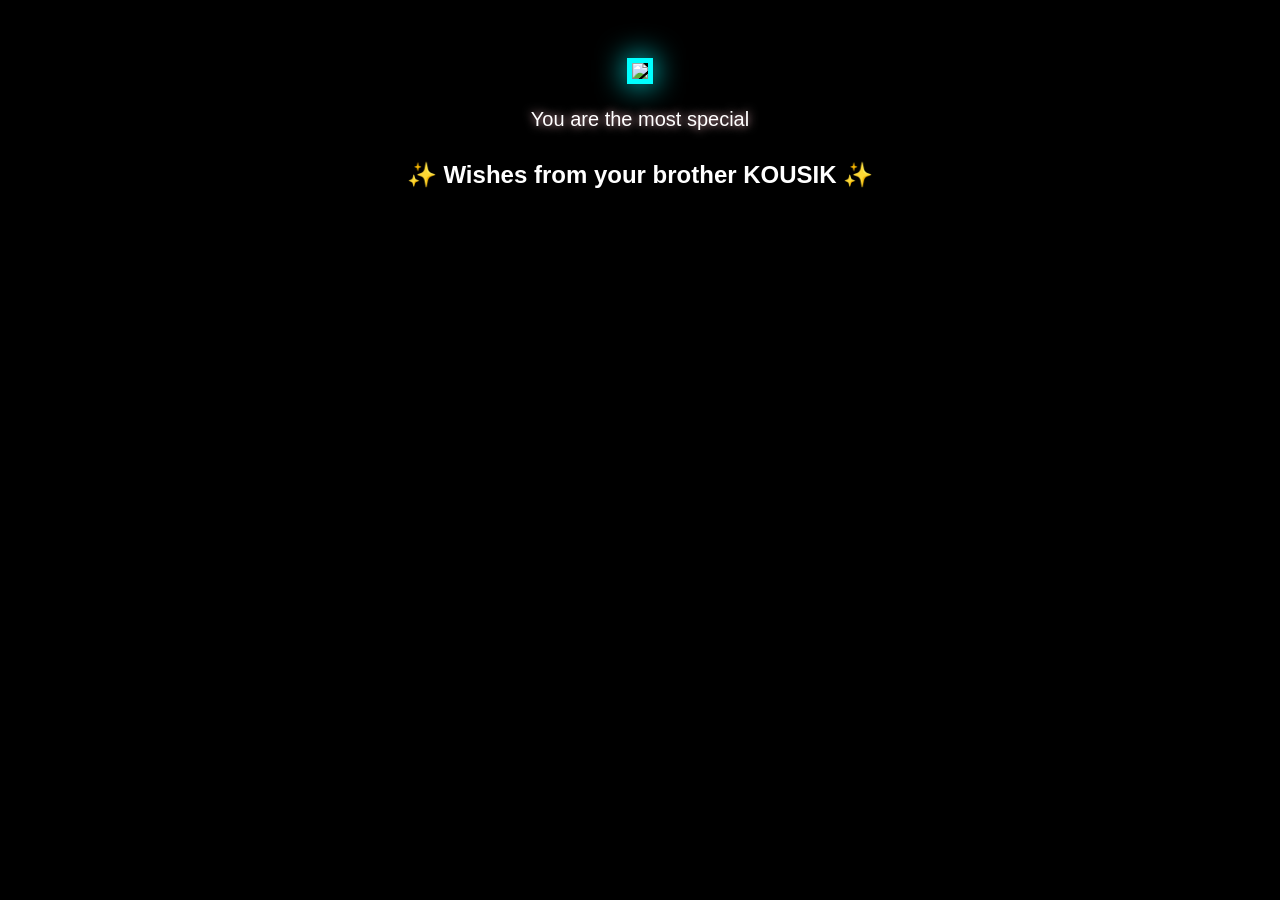
==== surprise.html @ e86feaf0 "Create surprise.html" ====
<!DOCTYPE html>
<html>
<head>
<title>Surprise 🎁</title>
<style>

body {
  background: black;
  color: white;
  text-align: center;
  font-family: Arial;
}

img {
  width: 300px;
  margin-top: 50px;
  border: 5px solid cyan;
  box-shadow: 0 0 30px cyan;
}

#text {
  margin-top: 20px;
  font-size: 20px;
  text-shadow: 0 0 10px pink;
}

</style>
</head>

<body>

<img src="photo.jpg" id="photo">

<div id="text"></div>

<h2 style="margin-top:30px;">✨ Wishes from your brother KOUSIK ✨</h2>

<script>

let message = "You are the most special person in my life. Stay happy always ❤️";
let i = 0;

function typeEffect() {
  if (i < message.length) {
    document.getElementById("text").innerHTML += message.charAt(i);
    i++;
    setTimeout(typeEffect, 50);
  }
}

typeEffect();

</script>

</body>
</html>
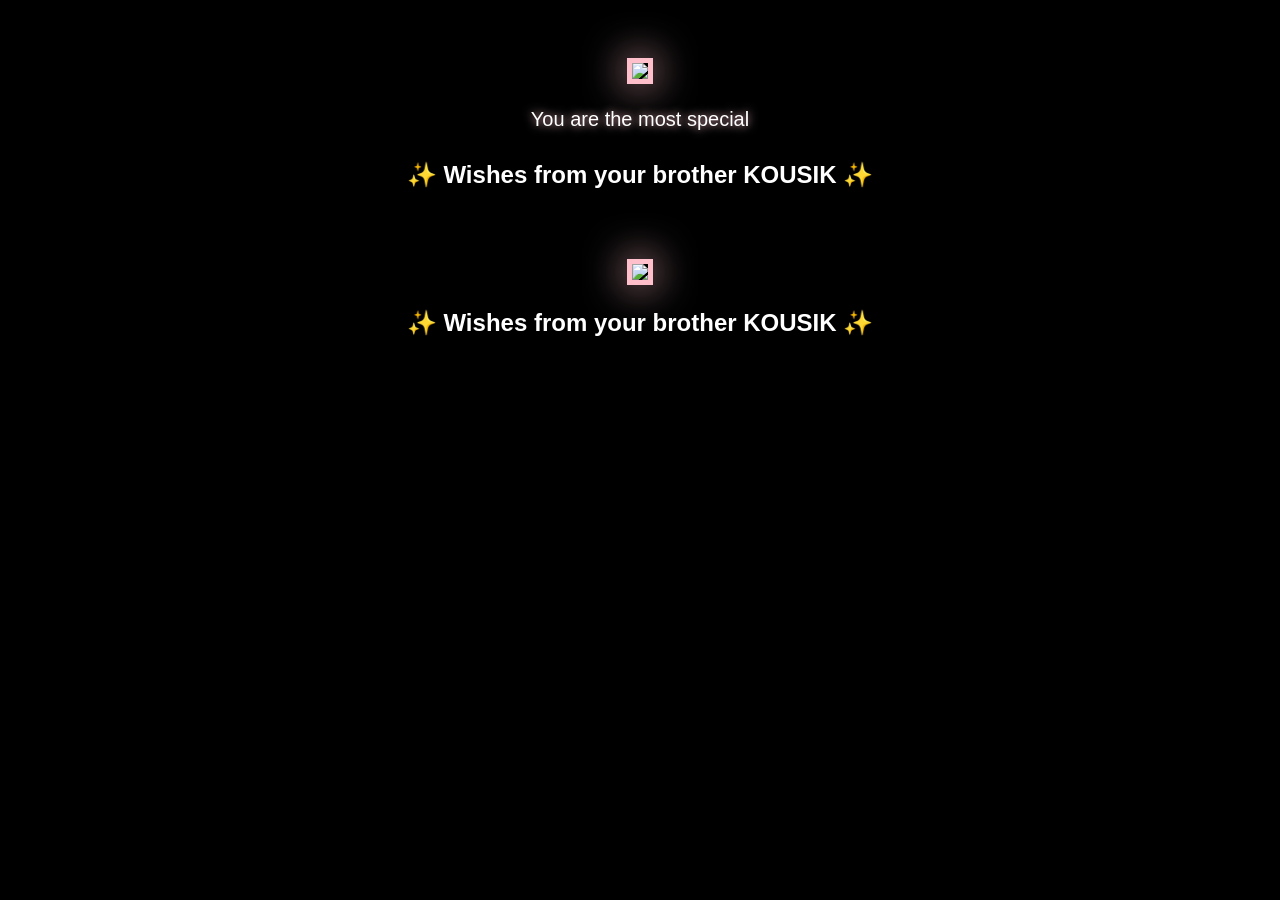
==== commit 310c7bfe: "Update surprise.html" ====
--- a/surprise.html
+++ b/surprise.html
@@ -54,3 +54,60 @@
 
 </body>
 </html>
+
+<!DOCTYPE html>
+<html>
+<head>
+<title>Surprise 💖</title>
+<style>
+
+body {
+  background: black;
+  color: white;
+  text-align: center;
+  font-family: sans-serif;
+}
+
+img {
+  width: 300px;
+  margin-top: 50px;
+  border: 5px solid pink;
+  box-shadow: 0 0 40px pink;
+}
+
+#msg {
+  margin-top: 20px;
+  font-size: 22px;
+  text-shadow: 0 0 10px cyan;
+}
+
+</style>
+</head>
+
+<body>
+
+<img src="assets/photo.jpg">
+
+<div id="msg"></div>
+
+<h2>✨ Wishes from your brother KOUSIK ✨</h2>
+
+<script>
+
+let text = "You are my world Sahitya 💙 Stay happy forever!";
+let i = 0;
+
+function type() {
+  if(i < text.length){
+    document.getElementById("msg").innerHTML += text[i];
+    i++;
+    setTimeout(type, 50);
+  }
+}
+
+type();
+
+</script>
+
+</body>
+</html>
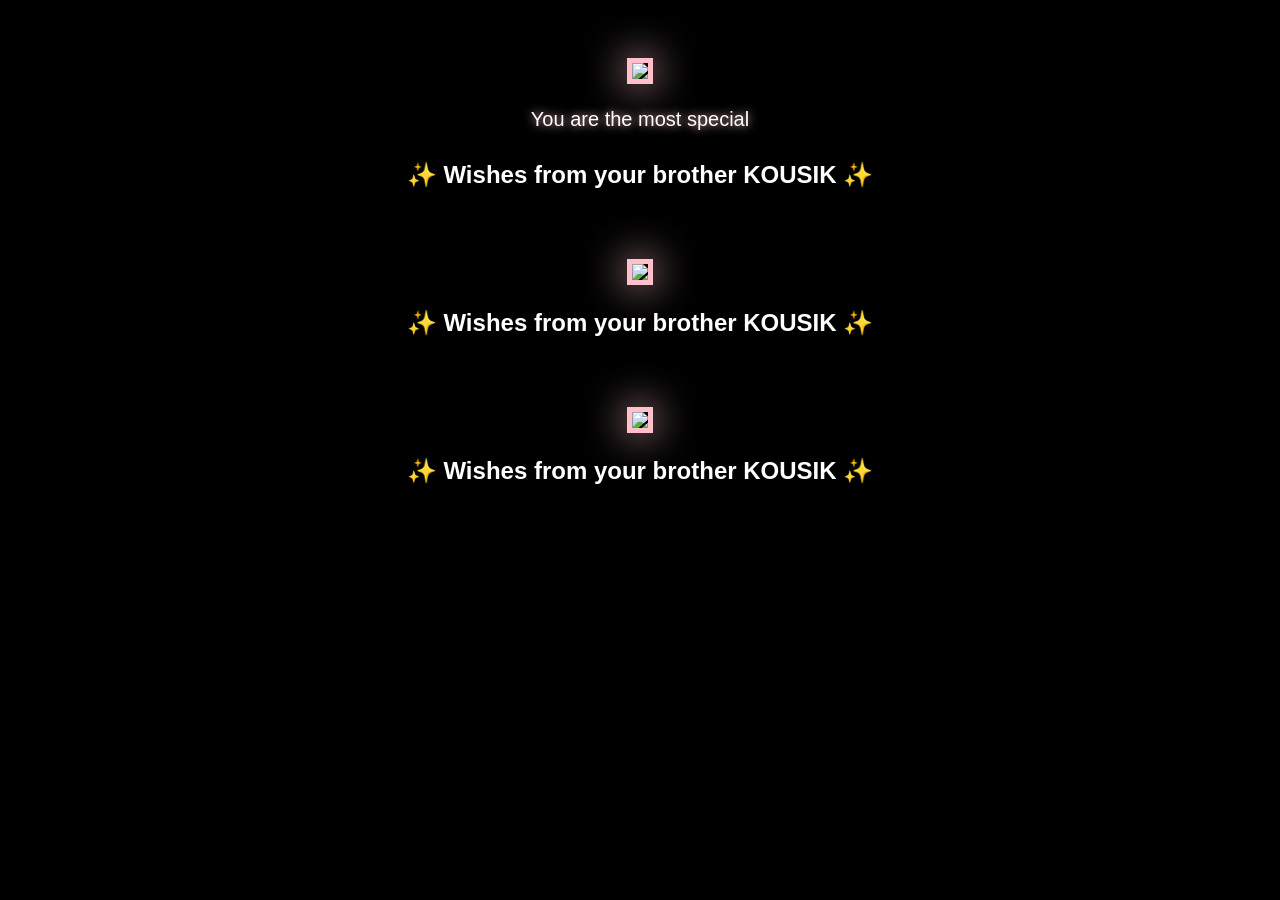
==== commit 8dbbcce5: "Update surprise.html" ====
--- a/surprise.html
+++ b/surprise.html
@@ -111,3 +111,56 @@
 
 </body>
 </html>
+
+<!DOCTYPE html>
+<html>
+<head>
+<title>Surprise 💖</title>
+
+<style>
+body {
+  background: black;
+  color: white;
+  text-align: center;
+}
+
+img {
+  width: 300px;
+  margin-top: 50px;
+  border: 5px solid pink;
+  box-shadow: 0 0 40px pink;
+}
+
+#msg {
+  margin-top: 20px;
+  font-size: 22px;
+}
+</style>
+</head>
+
+<body>
+
+<!-- ONLINE IMAGE (CHANGE LATER) -->
+<img src="https://picsum.photos/300/400">
+
+<div id="msg"></div>
+
+<h2>✨ Wishes from your brother KOUSIK ✨</h2>
+
+<script>
+let text = "You are my world Sahitya 💙 Stay happy forever!";
+let i = 0;
+
+function type() {
+  if(i < text.length){
+    document.getElementById("msg").innerHTML += text[i];
+    i++;
+    setTimeout(type, 50);
+  }
+}
+
+type();
+</script>
+
+</body>
+</html>
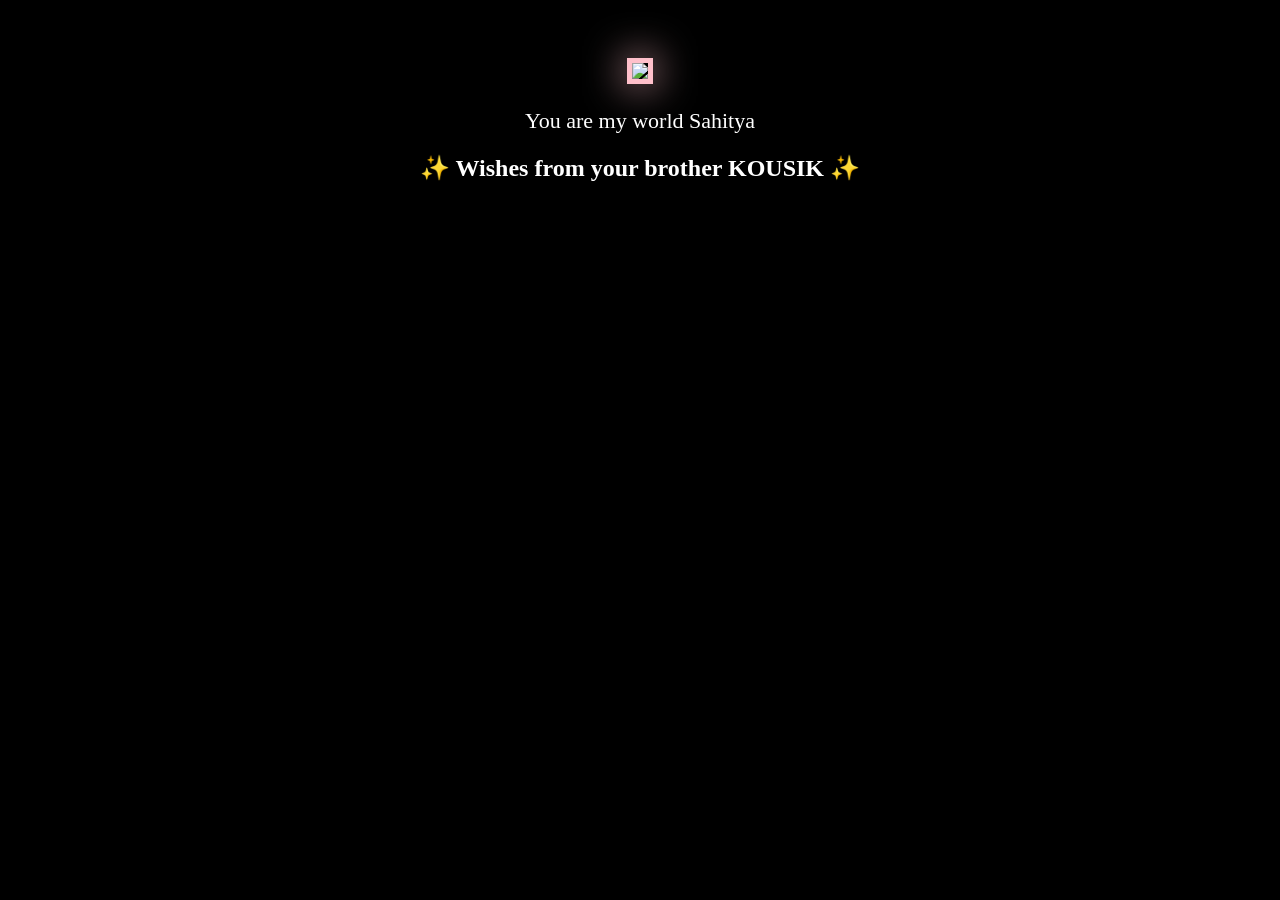
==== commit 85f235df: "Update surprise.html" ====
--- a/surprise.html
+++ b/surprise.html
@@ -1,71 +1,13 @@
 <!DOCTYPE html>
 <html>
 <head>
-<title>Surprise 🎁</title>
+<title>Surprise 💖</title>
+
 <style>
-
 body {
   background: black;
   color: white;
   text-align: center;
-  font-family: Arial;
-}
-
-img {
-  width: 300px;
-  margin-top: 50px;
-  border: 5px solid cyan;
-  box-shadow: 0 0 30px cyan;
-}
-
-#text {
-  margin-top: 20px;
-  font-size: 20px;
-  text-shadow: 0 0 10px pink;
-}
-
-</style>
-</head>
-
-<body>
-
-<img src="photo.jpg" id="photo">
-
-<div id="text"></div>
-
-<h2 style="margin-top:30px;">✨ Wishes from your brother KOUSIK ✨</h2>
-
-<script>
-
-let message = "You are the most special person in my life. Stay happy always ❤️";
-let i = 0;
-
-function typeEffect() {
-  if (i < message.length) {
-    document.getElementById("text").innerHTML += message.charAt(i);
-    i++;
-    setTimeout(typeEffect, 50);
-  }
-}
-
-typeEffect();
-
-</script>
-
-</body>
-</html>
-
-<!DOCTYPE html>
-<html>
-<head>
-<title>Surprise 💖</title>
-<style>
-
-body {
-  background: black;
-  color: white;
-  text-align: center;
-  font-family: sans-serif;
 }
 
 img {
@@ -78,10 +20,9 @@
 #msg {
   margin-top: 20px;
   font-size: 22px;
-  text-shadow: 0 0 10px cyan;
 }
+</style>
 
-</style>
 </head>
 
 <body>
@@ -111,56 +52,3 @@
 
 </body>
 </html>
-
-<!DOCTYPE html>
-<html>
-<head>
-<title>Surprise 💖</title>
-
-<style>
-body {
-  background: black;
-  color: white;
-  text-align: center;
-}
-
-img {
-  width: 300px;
-  margin-top: 50px;
-  border: 5px solid pink;
-  box-shadow: 0 0 40px pink;
-}
-
-#msg {
-  margin-top: 20px;
-  font-size: 22px;
-}
-</style>
-</head>
-
-<body>
-
-<!-- ONLINE IMAGE (CHANGE LATER) -->
-<img src="https://picsum.photos/300/400">
-
-<div id="msg"></div>
-
-<h2>✨ Wishes from your brother KOUSIK ✨</h2>
-
-<script>
-let text = "You are my world Sahitya 💙 Stay happy forever!";
-let i = 0;
-
-function type() {
-  if(i < text.length){
-    document.getElementById("msg").innerHTML += text[i];
-    i++;
-    setTimeout(type, 50);
-  }
-}
-
-type();
-</script>
-
-</body>
-</html>
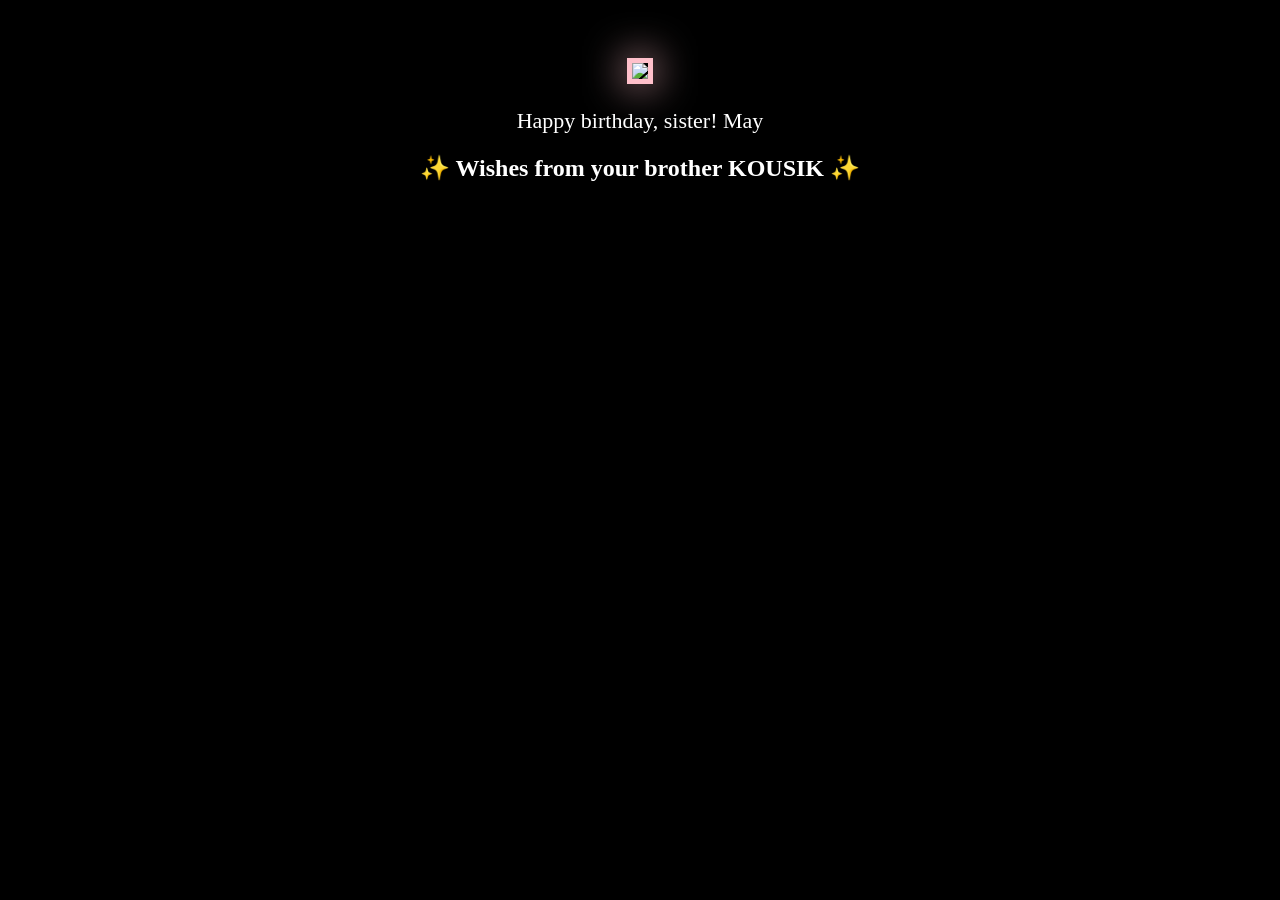
==== commit 5c0e77fa: "Update surprise.html" ====
--- a/surprise.html
+++ b/surprise.html
@@ -22,20 +22,19 @@
   font-size: 22px;
 }
 </style>
-
 </head>
 
 <body>
 
-<img src="assets/photo.jpg">
+<!-- TEMP IMAGE (replace later) -->
+<img src="https://picsum.photos/300/400">
 
 <div id="msg"></div>
 
 <h2>✨ Wishes from your brother KOUSIK ✨</h2>
 
 <script>
-
-let text = "You are my world Sahitya 💙 Stay happy forever!";
+let text = "Happy birthday, sister! May your day be filled with laughter, love, and plenty of cake ❤️";
 let i = 0;
 
 function type() {
@@ -47,7 +46,6 @@
 }
 
 type();
-
 </script>
 
 </body>
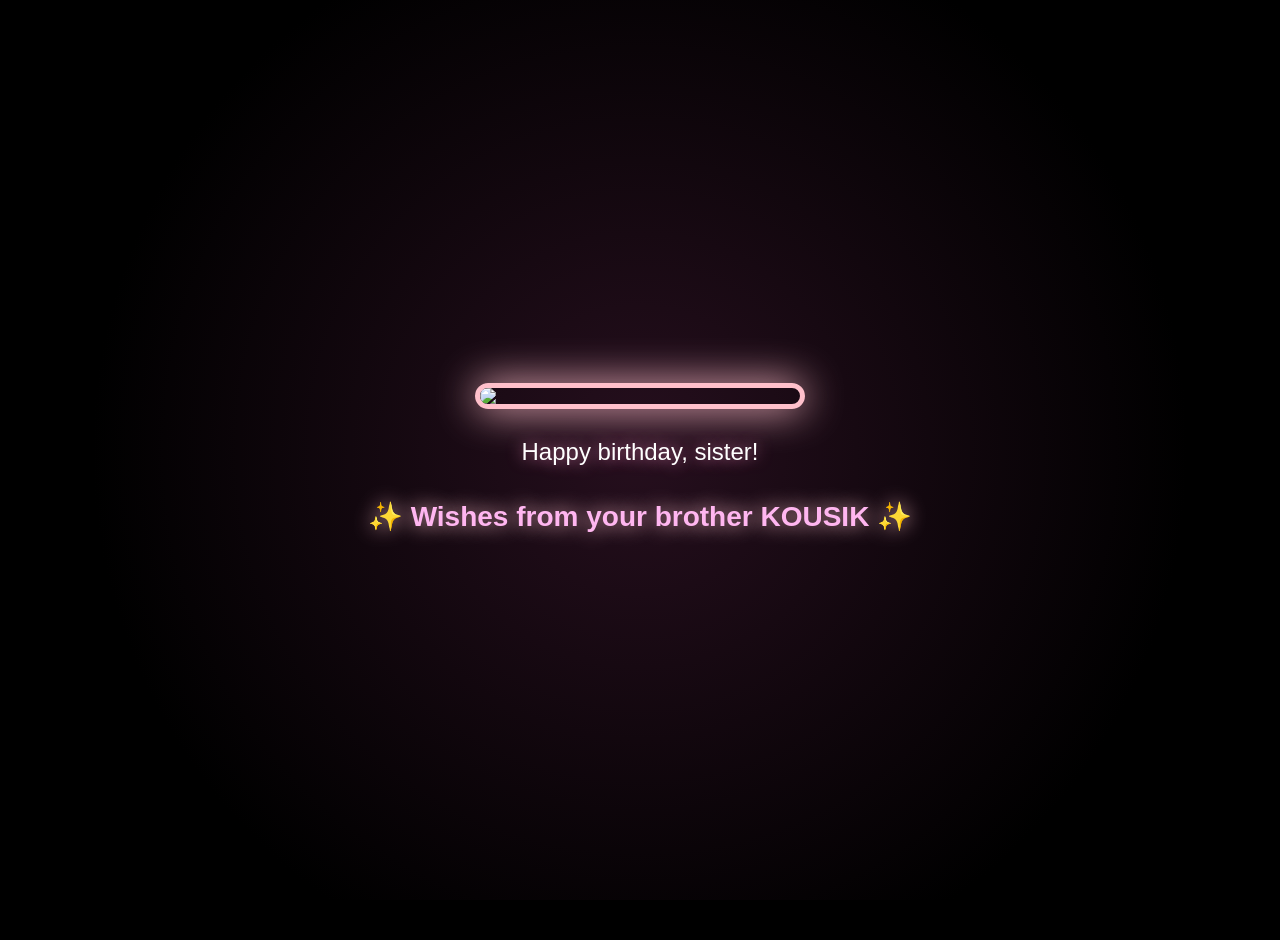
==== commit 8bee6708: "Update surprise.html" ====
--- a/surprise.html
+++ b/surprise.html
@@ -1,51 +1,122 @@
 <!DOCTYPE html>
-<html>
+<html lang="en">
 <head>
+<meta charset="UTF-8">
+<meta name="viewport" content="width=device-width, initial-scale=1.0">
+
 <title>Surprise 💖</title>
 
 <style>
+
+/* RESET */
 body {
+  margin: 0;
   background: black;
   color: white;
-  text-align: center;
+  font-family: sans-serif;
+  overflow: hidden;
 }
 
-img {
-  width: 300px;
-  margin-top: 50px;
-  border: 5px solid pink;
-  box-shadow: 0 0 40px pink;
+/* 🌌 CINEMATIC BACKGROUND */
+body::before {
+  content: "";
+  position: fixed;
+  inset: 0;
+  background: radial-gradient(circle, rgba(255,100,200,0.15), black 70%);
+  animation: glowBG 6s infinite alternate;
+  z-index: -1;
 }
 
+@keyframes glowBG {
+  0% { opacity: 0.6; }
+  100% { opacity: 1; }
+}
+
+/* 📦 CONTAINER */
+.container {
+  display: flex;
+  flex-direction: column;
+  align-items: center;
+  justify-content: center;
+  height: 100vh;
+  text-align: center;
+  padding: 20px;
+}
+
+/* 🖼 IMAGE */
+img {
+  width: clamp(200px, 60vw, 320px);
+  border: 5px solid pink;
+  border-radius: 15px;
+  box-shadow: 0 0 40px pink;
+  animation: float 4s ease-in-out infinite;
+}
+
+/* FLOAT ANIMATION */
+@keyframes float {
+  0% { transform: translateY(0); }
+  50% { transform: translateY(-15px); }
+  100% { transform: translateY(0); }
+}
+
+/* 💬 MESSAGE */
 #msg {
-  margin-top: 20px;
-  font-size: 22px;
+  margin-top: 25px;
+  font-size: clamp(18px, 4vw, 24px);
+  max-width: 90%;
+  line-height: 1.5;
+  text-shadow: 0 0 15px rgba(255,150,200,0.8);
 }
+
+/* ✨ TITLE */
+h2 {
+  margin-top: 30px;
+  font-size: clamp(20px, 5vw, 28px);
+  color: #ffb6f0;
+  text-shadow: 0 0 20px pink;
+  animation: fadeIn 3s ease forwards;
+}
+
+@keyframes fadeIn {
+  from { opacity: 0; transform: translateY(20px); }
+  to { opacity: 1; transform: translateY(0); }
+}
+
 </style>
 </head>
 
 <body>
 
-<!-- TEMP IMAGE (replace later) -->
-<img src="https://picsum.photos/300/400">
+<div class="container">
 
-<div id="msg"></div>
+  <!-- 💖 PHOTO (REPLACE WITH YOUR IMAGE) -->
+  <img src="https://picsum.photos/300/400" id="photo">
 
-<h2>✨ Wishes from your brother KOUSIK ✨</h2>
+  <!-- 💬 MESSAGE -->
+  <div id="msg"></div>
+
+  <!-- ✨ SIGNATURE -->
+  <h2>✨ Wishes from your brother KOUSIK ✨</h2>
+
+</div>
 
 <script>
-let text = "Happy birthday, sister! May your day be filled with laughter, love, and plenty of cake ❤️";
+
+// 🎬 TYPEWRITER EFFECT (SMOOTH)
+const text = "Happy birthday, sister! May your day be filled with laughter, love, and plenty of cake ❤️";
 let i = 0;
 
 function type() {
-  if(i < text.length){
-    document.getElementById("msg").innerHTML += text[i];
+  if (i < text.length) {
+    document.getElementById("msg").innerHTML += text.charAt(i);
     i++;
-    setTimeout(type, 50);
+    setTimeout(type, 40);
   }
 }
 
-type();
+// start typing after small delay
+setTimeout(type, 800);
+
 </script>
 
 </body>
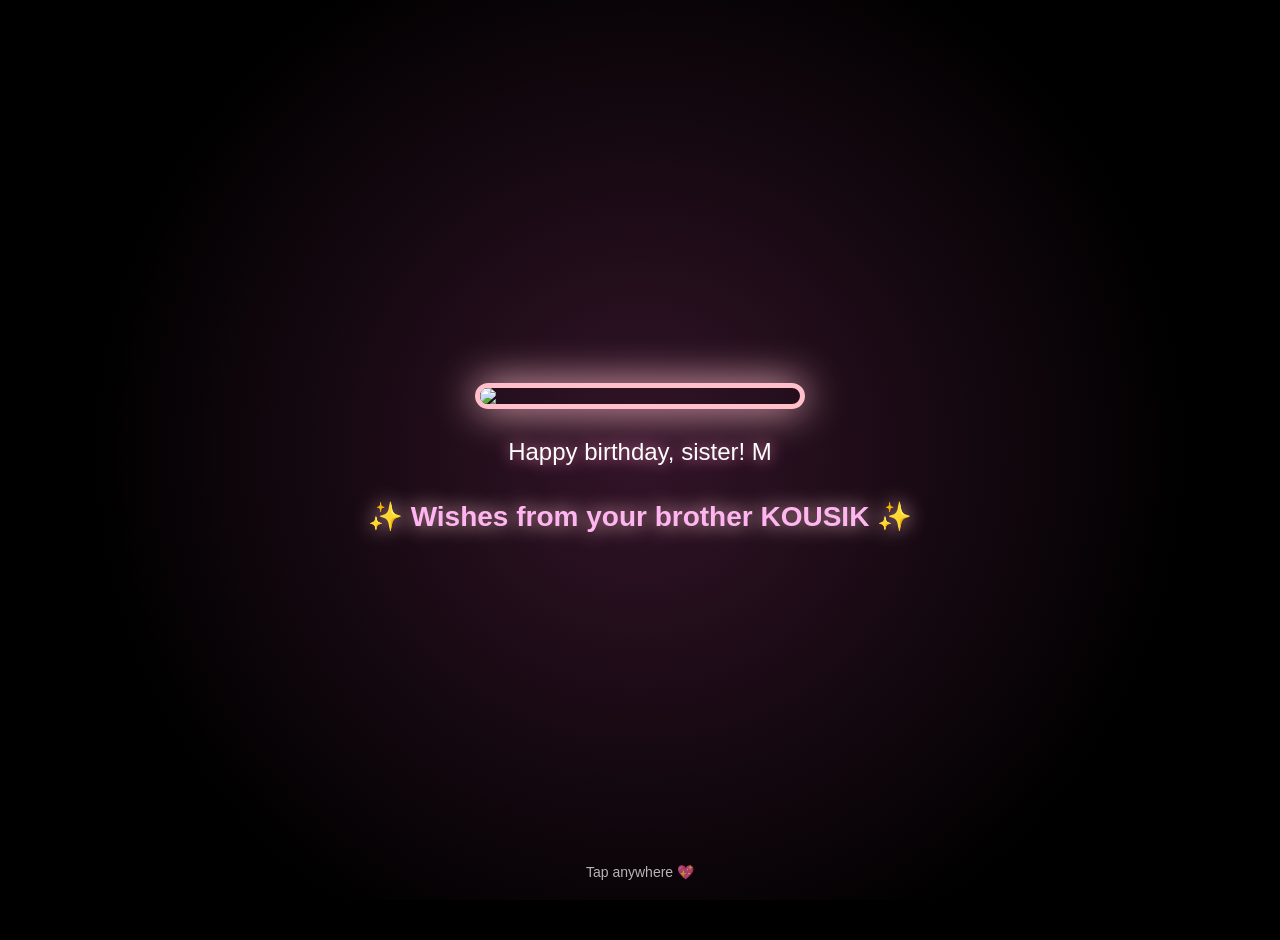
==== commit 3f2b07c1: "Update surprise.html" ====
--- a/surprise.html
+++ b/surprise.html
@@ -22,17 +22,17 @@
   content: "";
   position: fixed;
   inset: 0;
-  background: radial-gradient(circle, rgba(255,100,200,0.15), black 70%);
-  animation: glowBG 6s infinite alternate;
+  background: radial-gradient(circle, rgba(255,100,200,0.2), black 70%);
+  animation: bgPulse 6s infinite alternate;
   z-index: -1;
 }
 
-@keyframes glowBG {
-  0% { opacity: 0.6; }
-  100% { opacity: 1; }
-}
-
-/* 📦 CONTAINER */
+@keyframes bgPulse {
+  from { opacity: 0.6; }
+  to { opacity: 1; }
+}
+
+/* CONTAINER */
 .container {
   display: flex;
   flex-direction: column;
@@ -43,7 +43,7 @@
   padding: 20px;
 }
 
-/* 🖼 IMAGE */
+/* IMAGE */
 img {
   width: clamp(200px, 60vw, 320px);
   border: 5px solid pink;
@@ -52,34 +52,79 @@
   animation: float 4s ease-in-out infinite;
 }
 
-/* FLOAT ANIMATION */
+/* FLOAT */
 @keyframes float {
   0% { transform: translateY(0); }
   50% { transform: translateY(-15px); }
   100% { transform: translateY(0); }
 }
 
-/* 💬 MESSAGE */
+/* MESSAGE */
 #msg {
   margin-top: 25px;
   font-size: clamp(18px, 4vw, 24px);
   max-width: 90%;
   line-height: 1.5;
-  text-shadow: 0 0 15px rgba(255,150,200,0.8);
-}
-
-/* ✨ TITLE */
+  text-shadow: 0 0 15px rgba(255,150,200,0.9);
+}
+
+/* TITLE */
 h2 {
   margin-top: 30px;
   font-size: clamp(20px, 5vw, 28px);
   color: #ffb6f0;
   text-shadow: 0 0 20px pink;
-  animation: fadeIn 3s ease forwards;
-}
-
-@keyframes fadeIn {
-  from { opacity: 0; transform: translateY(20px); }
-  to { opacity: 1; transform: translateY(0); }
+}
+
+/* ❤️ HEART PARTICLES */
+.heart {
+  position: fixed;
+  width: 15px;
+  height: 15px;
+  background: pink;
+  transform: rotate(45deg);
+  animation: rise 4s linear forwards;
+}
+
+.heart::before,
+.heart::after {
+  content: "";
+  position: absolute;
+  width: 15px;
+  height: 15px;
+  background: pink;
+  border-radius: 50%;
+}
+
+.heart::before {
+  top: -8px;
+  left: 0;
+}
+
+.heart::after {
+  left: -8px;
+  top: 0;
+}
+
+@keyframes rise {
+  from {
+    transform: translateY(0) rotate(45deg);
+    opacity: 1;
+  }
+  to {
+    transform: translateY(-600px) rotate(45deg);
+    opacity: 0;
+  }
+}
+
+/* TAP TEXT */
+#tap {
+  position: fixed;
+  bottom: 20px;
+  width: 100%;
+  text-align: center;
+  font-size: 14px;
+  opacity: 0.7;
 }
 
 </style>
@@ -89,33 +134,70 @@
 
 <div class="container">
 
-  <!-- 💖 PHOTO (REPLACE WITH YOUR IMAGE) -->
-  <img src="https://picsum.photos/300/400" id="photo">
+  <!-- 💖 YOUR PHOTO -->
+  <img src="https://picsum.photos/300/400">
 
   <!-- 💬 MESSAGE -->
   <div id="msg"></div>
 
-  <!-- ✨ SIGNATURE -->
+  <!-- ✨ SIGN -->
   <h2>✨ Wishes from your brother KOUSIK ✨</h2>
 
 </div>
 
+<div id="tap">Tap anywhere 💖</div>
+
+<!-- 🎵 MUSIC -->
+<audio id="music" loop>
+  <source src="https://www.image2url.com/r2/default/audio/1781244144277-fcf11544-7e22-49af-b864-ba3ad4b72bff.mp3">
+</audio>
+
 <script>
 
-// 🎬 TYPEWRITER EFFECT (SMOOTH)
+// 🎵 AUTO MUSIC FIX (MOBILE SAFE)
+const music = document.getElementById("music");
+
+function startMusic() {
+  music.play();
+  document.getElementById("tap").style.display = "none";
+}
+
+// works on mobile tap
+document.body.addEventListener("click", startMusic, { once: true });
+
+
+// 💬 TYPEWRITER
 const text = "Happy birthday, sister! May your day be filled with laughter, love, and plenty of cake ❤️";
 let i = 0;
 
 function type() {
   if (i < text.length) {
-    document.getElementById("msg").innerHTML += text.charAt(i);
+    document.getElementById("msg").innerHTML += text[i];
     i++;
     setTimeout(type, 40);
   }
 }
 
-// start typing after small delay
 setTimeout(type, 800);
+
+
+// ❤️ HEART PARTICLES
+function createHeart() {
+  const heart = document.createElement("div");
+  heart.className = "heart";
+
+  heart.style.left = Math.random() * window.innerWidth + "px";
+  heart.style.bottom = "0px";
+
+  document.body.appendChild(heart);
+
+  setTimeout(() => {
+    heart.remove();
+  }, 4000);
+}
+
+// spawn hearts
+setInterval(createHeart, 300);
 
 </script>
 
